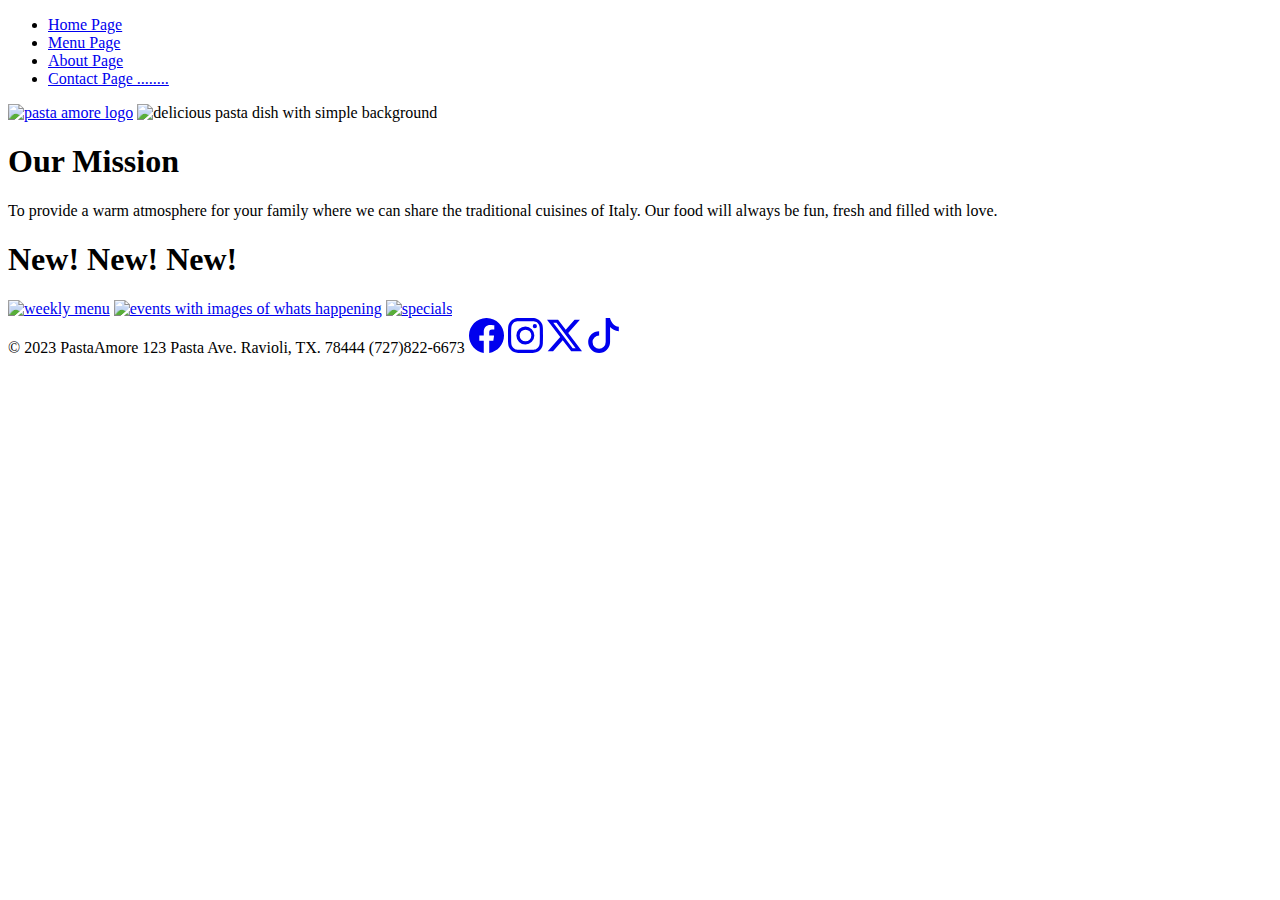
==== index.html @ df8214ab "Add files via upload" ====
<!DOCTYPE html>
<html lang="en-us" dir="ltr"><!--This is an HTML tag. It tells what language the website is in.-->
<head>
    <meta http-equiv="Content-Type" content="text/html; charset=UTF-8"><!--This is a head. The head contains the information not seen on the browser.-->
    <link href="bootstrap.min.css" rel="stylesheet" integrity="sha384-T3c6CoIi6uLrA9TneNEoa7RxnatzjcDSCmG1MXxSR1GAsXEV/Dwwykc2MPK8M2HN" crossorigin="anonymous">
    <link rel="stylesheet" type="text/css" href="css/stylesheet.css"><!--Link relay for css style sheet-->
    <link href="https://fonts.adobe.com/fonts/goudy-old-style#details-section+goudy-old-style-regular">
    <title>Pasta Amore</title><!--This is the title. The title contains the title on the main page of the website.-->
  <title>HTML Copyright Symbol</title>
  </head><!--This is the closing of the head. It contains the information not seen, but needed to make the website work.-->
  <body>
    <header>
    <nav><!--Opening for navigation link list-->
    <ul class="navbar1"><!--Unordered list tag for navigation links-->
        <li><a href="index.html">Home Page</a></li><!--Link for navigation link index.html-->
        <li><a href="menu.html">Menu Page</a></li><!--Navigation link for menu page-->
        <li><a href="about.html">About Page</a></li><!--Navigation link for about page-->
        <li><a href="contact.html">Contact Page   ........</a></li><!--Navigation link for contact page-->
    </ul><!--closing tag for unordered list-->
</nav><!--Closing for the navigation link-->
    </header>
<a href="index.html"><img src="images/Pasta_Amore_Logo.png" alt="pasta amore logo" width="500" height="163"><!--Pasta Amore logo--></a>

<!--img src="images/Pasta_Amore_Logo.png" alt="pasta amore logo" width="500 px" height="163 px">Pasta Amore logo-->
<img src="images/pasta_with_plain_background_copy.jpg" alt="delicious pasta dish with simple background" height="100%" width="100%"><!--Image for main feature photo-->
        <meta name="description" content="Pasta Amore combines the cooking traditions and ingredients of Italy with creativity, providing a modern twist on timeless classics."><!--This is the meta description. It is the description that can be seen on the search engines, such as Google below the website link.-->
        <meta name="keywords" content="Italian cusine, food, Italian recipes, menus, location, family food, Italy, pasta, lasagna, spaghetti, bread, garlic, salad, tomato sauce, cafe, pizzaria"><!--This is the meta keywords. These are the keywords used to look up the website on search engines.-->
        <meta name="viewport" content="width=device-width, initial-scale=1"><!--This is the meta viewport. The viewport contains the information for the website to be viewed on different devices from computers or mobile phones.-->
        <meta name="author" content="Jacey Holcomb"><!--This is the meta author. This is where the author can place their name for it to be seen on the browser/website.-->
</body><!--This is the body. The body contains all seen text on a website. This includes the headings, paragraphs, and much more.-->
             <h1>Our Mission</h1><!--This is the heading. The heading contains text, bigger than the paragraphs in this case, that describes the paragraphs or images in some cases. It also contains Past Amore's Vision.-->        
     <p> To provide a warm atmosphere for your family where we
        can share the traditional cuisines of Italy. Our food will
        always be fun, fresh and filled with love.</p><!--This is the paragraph. The paragraph conatins long written text that match the heading, in this case, it describes the mission of Pasta Amore.-->
   <ul class="special, events, promos, etc."></ul><!--List class for the special, events, promos, and so on.-->
    <h1>New! New! New!</h1> 
<div class="pics">
      <a href="images/pasta_amore_mock-up_menu.pdf"><img src="images/pasta_amore_mock-up_menu_Page_1.jpg" alt="weekly menu" width="500" height="400"></a><!--Menu Page navigation then image-->
      <a href="images/Pasta_Amore_Events.pdf"><img src="images/Pasta_Amore_Events_redo_Page_1.jpg" alt="events with images of whats happening" width="400" height="500"></a><!--Events navigation then image-->
      <a href="images/Promotions_and_Specials_Pasta_Amore.pdf"><img src="images/Promotions_and_Specials_Pasta_Amore.jpg" alt="specials" width="400" height="500"></a><!--Promos and Spcials Navigation then image-->
</div>
        <footer> <span>&copy; 2023 PastaAmore </span> 123 Pasta Ave. Ravioli, TX. 78444 (727)822-6673
          <a href="https://www.facebook.com/pastaamoreomaha/?show_switched_toast=0&show_invite_to_follow=0&show_switched_tooltip=0&show_podcast_settings=0&show_community_review_changes=0&show_community_rollback=0&show_follower_visibility_disclosure=0">
            <svg xmlns="http://www.w3.org/2000/svg" width="35" height="35" fill="currentColor" class="bi bi-facebook" viewBox="0 0 16 16"><!--Facbook logo-->
                <path d="M16 8.049c0-4.446-3.582-8.05-8-8.05C3.58 0-.002 3.603-.002 8.05c0 4.017 2.926 7.347 6.75 7.951v-5.625h-2.03V8.05H6.75V6.275c0-2.017 1.195-3.131 3.022-3.131.876 0 1.791.157 1.791.157v1.98h-1.009c-.993 0-1.303.621-1.303 1.258v1.51h2.218l-.354 2.326H9.25V16c3.824-.604 6.75-3.934 6.75-7.951z"></path>
                </svg></a>
                <a href="https://www.instagram.com/pasta.amore/">
              <svg xmlns="http://www.w3.org/2000/svg" width="35" height="35" fill="currentColor" class="bi bi-instagram" viewBox="0 0 16 16"><!--Instagram logo-->
                <path d="M8 0C5.829 0 5.556.01 4.703.048 3.85.088 3.269.222 2.76.42a3.917 3.917 0 0 0-1.417.923A3.927 3.927 0 0 0 .42 2.76C.222 3.268.087 3.85.048 4.7.01 5.555 0 5.827 0 8.001c0 2.172.01 2.444.048 3.297.04.852.174 1.433.372 1.942.205.526.478.972.923 1.417.444.445.89.719 1.416.923.51.198 1.09.333 1.942.372C5.555 15.99 5.827 16 8 16s2.444-.01 3.298-.048c.851-.04 1.434-.174 1.943-.372a3.916 3.916 0 0 0 1.416-.923c.445-.445.718-.891.923-1.417.197-.509.332-1.09.372-1.942C15.99 10.445 16 10.173 16 8s-.01-2.445-.048-3.299c-.04-.851-.175-1.433-.372-1.941a3.926 3.926 0 0 0-.923-1.417A3.911 3.911 0 0 0 13.24.42c-.51-.198-1.092-.333-1.943-.372C10.443.01 10.172 0 7.998 0h.003zm-.717 1.442h.718c2.136 0 2.389.007 3.232.046.78.035 1.204.166 1.486.275.373.145.64.319.92.599.28.28.453.546.598.92.11.281.24.705.275 1.485.039.843.047 1.096.047 3.231s-.008 2.389-.047 3.232c-.035.78-.166 1.203-.275 1.485a2.47 2.47 0 0 1-.599.919c-.28.28-.546.453-.92.598-.28.11-.704.24-1.485.276-.843.038-1.096.047-3.232.047s-2.39-.009-3.233-.047c-.78-.036-1.203-.166-1.485-.276a2.478 2.478 0 0 1-.92-.598 2.48 2.48 0 0 1-.6-.92c-.109-.281-.24-.705-.275-1.485-.038-.843-.046-1.096-.046-3.233 0-2.136.008-2.388.046-3.231.036-.78.166-1.204.276-1.486.145-.373.319-.64.599-.92.28-.28.546-.453.92-.598.282-.11.705-.24 1.485-.276.738-.034 1.024-.044 2.515-.045v.002zm4.988 1.328a.96.96 0 1 0 0 1.92.96.96 0 0 0 0-1.92zm-4.27 1.122a4.109 4.109 0 1 0 0 8.217 4.109 4.109 0 0 0 0-8.217zm0 1.441a2.667 2.667 0 1 1 0 5.334 2.667 2.667 0 0 1 0-5.334z"></path>
              </svg></a>
              <a href="https://twitter.com/PastaAmore2/status/1140381855985782784">
              <svg xmlns="http://www.w3.org/2000/svg" width="35" height="35" fill="currentColor" class="bi bi-twitter-x" viewBox="0 0 16 16"><!--Twitter logo-->
                <path d="M12.6.75h2.454l-5.36 6.142L16 15.25h-4.937l-3.867-5.07-4.425 5.07H.316l5.733-6.57L0 .75h5.063l3.495 4.633L12.601.75Zm-.86 13.028h1.36L4.323 2.145H2.865l8.875 11.633Z"></path>
              </svg></a>
              <a href="https://www.tiktok.com/@pastaamore">
              <svg xmlns="http://www.w3.org/2000/svg" width="35" height="35" fill="currentColor" class="bi bi-tiktok" viewBox="0 0 16 16"><!--TikTok logo-->
                <path d="M9 0h1.98c.144.715.54 1.617 1.235 2.512C12.895 3.389 13.797 4 15 4v2c-1.753 0-3.07-.814-4-1.829V11a5 5 0 1 1-5-5v2a3 3 0 1 0 3 3V0Z"></path>
              </svg></a>
            <script src="bootstrap.bundle.min.js.download" integrity="sha384-C6RzsynM9kWDrMNeT87bh95OGNyZPhcTNXj1NW7RuBCsyN/o0jlpcV8Qyq46cDfL" crossorigin="anonymous"></script>
     
        </footer><!--Closing of the footer which is the little sliver that includes the closing information-->
</body><!--This is the closing body. This closing body signals the end of the seen portion of the website.-->
</html><!--Closing of the html which signals the end of the website.-->
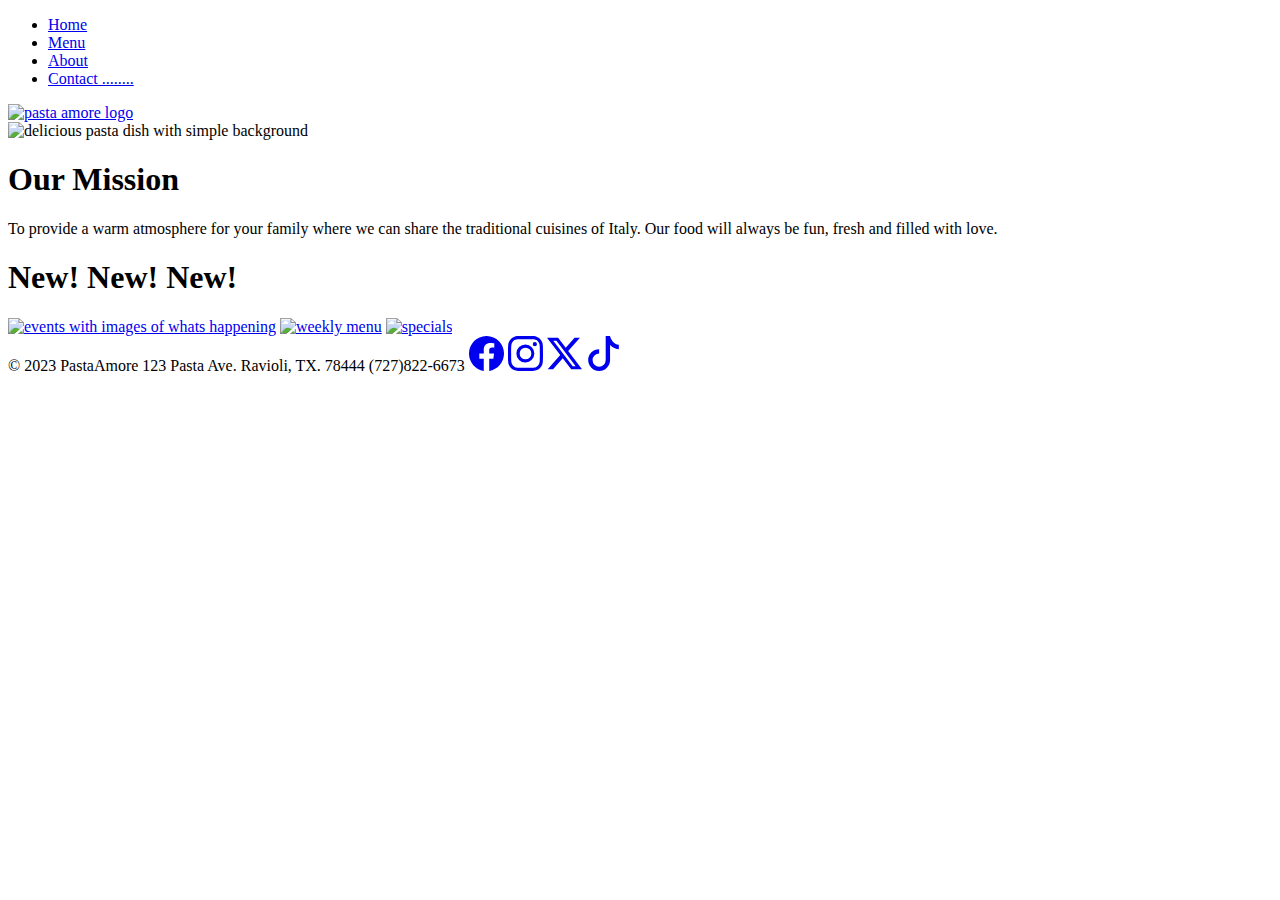
==== commit 8d50294d: "Add files via upload" ====
--- a/index.html
+++ b/index.html
@@ -1,33 +1,38 @@
 <!DOCTYPE html>
 <html lang="en-us" dir="ltr"><!--This is an HTML tag. It tells what language the website is in.-->
 <head>
+    <meta charset="utf-8">
     <meta http-equiv="Content-Type" content="text/html; charset=UTF-8"><!--This is a head. The head contains the information not seen on the browser.-->
+    <meta name="description" content="Pasta Amore has been providing the best Italian food since 1956.">
+    <meta name="keywords" content="Italian Cuisine, Pasta, food, Italian recipes, menus, location, about, Ravioli Texas, pizza, spaghetti, outdoor seating, phone number, email, wine, pretzels, flan, cheesecake">
+    <meta name="author" content="Jacey Holcomb">
+    <meta name="viewport" content="width-device-width, initial-scale=1">
     <link href="bootstrap.min.css" rel="stylesheet" integrity="sha384-T3c6CoIi6uLrA9TneNEoa7RxnatzjcDSCmG1MXxSR1GAsXEV/Dwwykc2MPK8M2HN" crossorigin="anonymous">
     <link rel="stylesheet" type="text/css" href="css/stylesheet.css"><!--Link relay for css style sheet-->
     <link href="https://fonts.adobe.com/fonts/goudy-old-style#details-section+goudy-old-style-regular">
     <title>Pasta Amore</title><!--This is the title. The title contains the title on the main page of the website.-->
-  <title>HTML Copyright Symbol</title>
   </head><!--This is the closing of the head. It contains the information not seen, but needed to make the website work.-->
   <body>
     <header>
     <nav><!--Opening for navigation link list-->
     <ul class="navbar1"><!--Unordered list tag for navigation links-->
-        <li><a href="index.html">Home Page</a></li><!--Link for navigation link index.html-->
-        <li><a href="menu.html">Menu Page</a></li><!--Navigation link for menu page-->
-        <li><a href="about.html">About Page</a></li><!--Navigation link for about page-->
-        <li><a href="contact.html">Contact Page   ........</a></li><!--Navigation link for contact page-->
+        <li><a href="index.html">Home</a></li><!--Link for navigation link index.html-->
+        <li><a href="menu.html">Menu</a></li><!--Navigation link for menu page-->
+        <li><a href="about.html">About</a></li><!--Navigation link for about page-->
+        <li><a href="contact.html">Contact   ........</a></li><!--Navigation link for contact page-->
     </ul><!--closing tag for unordered list-->
 </nav><!--Closing for the navigation link-->
     </header>
-<a href="index.html"><img src="images/Pasta_Amore_Logo.png" alt="pasta amore logo" width="500" height="163"><!--Pasta Amore logo--></a>
+<a href="index.html"><img src="images/Pasta_Amore_Logo.png" alt="pasta amore logo" width="300" height="141"><!--Pasta Amore logo--></a>
 
 <!--img src="images/Pasta_Amore_Logo.png" alt="pasta amore logo" width="500 px" height="163 px">Pasta Amore logo-->
-<img src="images/pasta_with_plain_background_copy.jpg" alt="delicious pasta dish with simple background" height="100%" width="100%"><!--Image for main feature photo-->
+<div class="home-pic">
+<img src="images/pasta_bowl.jpg" alt="delicious pasta dish with simple background" height="70%" width="70%"><!--Image for main feature photo-->
+       </div>
         <meta name="description" content="Pasta Amore combines the cooking traditions and ingredients of Italy with creativity, providing a modern twist on timeless classics."><!--This is the meta description. It is the description that can be seen on the search engines, such as Google below the website link.-->
         <meta name="keywords" content="Italian cusine, food, Italian recipes, menus, location, family food, Italy, pasta, lasagna, spaghetti, bread, garlic, salad, tomato sauce, cafe, pizzaria"><!--This is the meta keywords. These are the keywords used to look up the website on search engines.-->
         <meta name="viewport" content="width=device-width, initial-scale=1"><!--This is the meta viewport. The viewport contains the information for the website to be viewed on different devices from computers or mobile phones.-->
         <meta name="author" content="Jacey Holcomb"><!--This is the meta author. This is where the author can place their name for it to be seen on the browser/website.-->
-</body><!--This is the body. The body contains all seen text on a website. This includes the headings, paragraphs, and much more.-->
              <h1>Our Mission</h1><!--This is the heading. The heading contains text, bigger than the paragraphs in this case, that describes the paragraphs or images in some cases. It also contains Past Amore's Vision.-->        
      <p> To provide a warm atmosphere for your family where we
         can share the traditional cuisines of Italy. Our food will
@@ -35,9 +40,10 @@
    <ul class="special, events, promos, etc."></ul><!--List class for the special, events, promos, and so on.-->
     <h1>New! New! New!</h1> 
 <div class="pics">
-      <a href="images/pasta_amore_mock-up_menu.pdf"><img src="images/pasta_amore_mock-up_menu_Page_1.jpg" alt="weekly menu" width="500" height="400"></a><!--Menu Page navigation then image-->
-      <a href="images/Pasta_Amore_Events.pdf"><img src="images/Pasta_Amore_Events_redo_Page_1.jpg" alt="events with images of whats happening" width="400" height="500"></a><!--Events navigation then image-->
-      <a href="images/Promotions_and_Specials_Pasta_Amore.pdf"><img src="images/Promotions_and_Specials_Pasta_Amore.jpg" alt="specials" width="400" height="500"></a><!--Promos and Spcials Navigation then image-->
+
+      <a href="images/Pasta_Amore_Events.pdf"><img src="images/Pasta_Amore_Events_redo_Page_1.jpg" alt="events with images of whats happening" width="300" height="400"></a><!--Events navigation then image-->
+      <a href="images/Weekly-Menu-Pasta-Amore.pdf"><img src="images/weekly-menu-pasta-amore.jpg" alt="weekly menu" width="300" height="300"></a><!--Menu Page navigation then image-->
+      <a href="images/Promotions_and_Specials_Pasta_Amore.pdf"><img src="images/Promotions_and_Specials_Pasta_Amore.jpg" alt="specials" width="300" height="400"></a><!--Promos and Spcials Navigation then image-->
 </div>
         <footer> <span>&copy; 2023 PastaAmore </span> 123 Pasta Ave. Ravioli, TX. 78444 (727)822-6673
           <a href="https://www.facebook.com/pastaamoreomaha/?show_switched_toast=0&show_invite_to_follow=0&show_switched_tooltip=0&show_podcast_settings=0&show_community_review_changes=0&show_community_rollback=0&show_follower_visibility_disclosure=0">
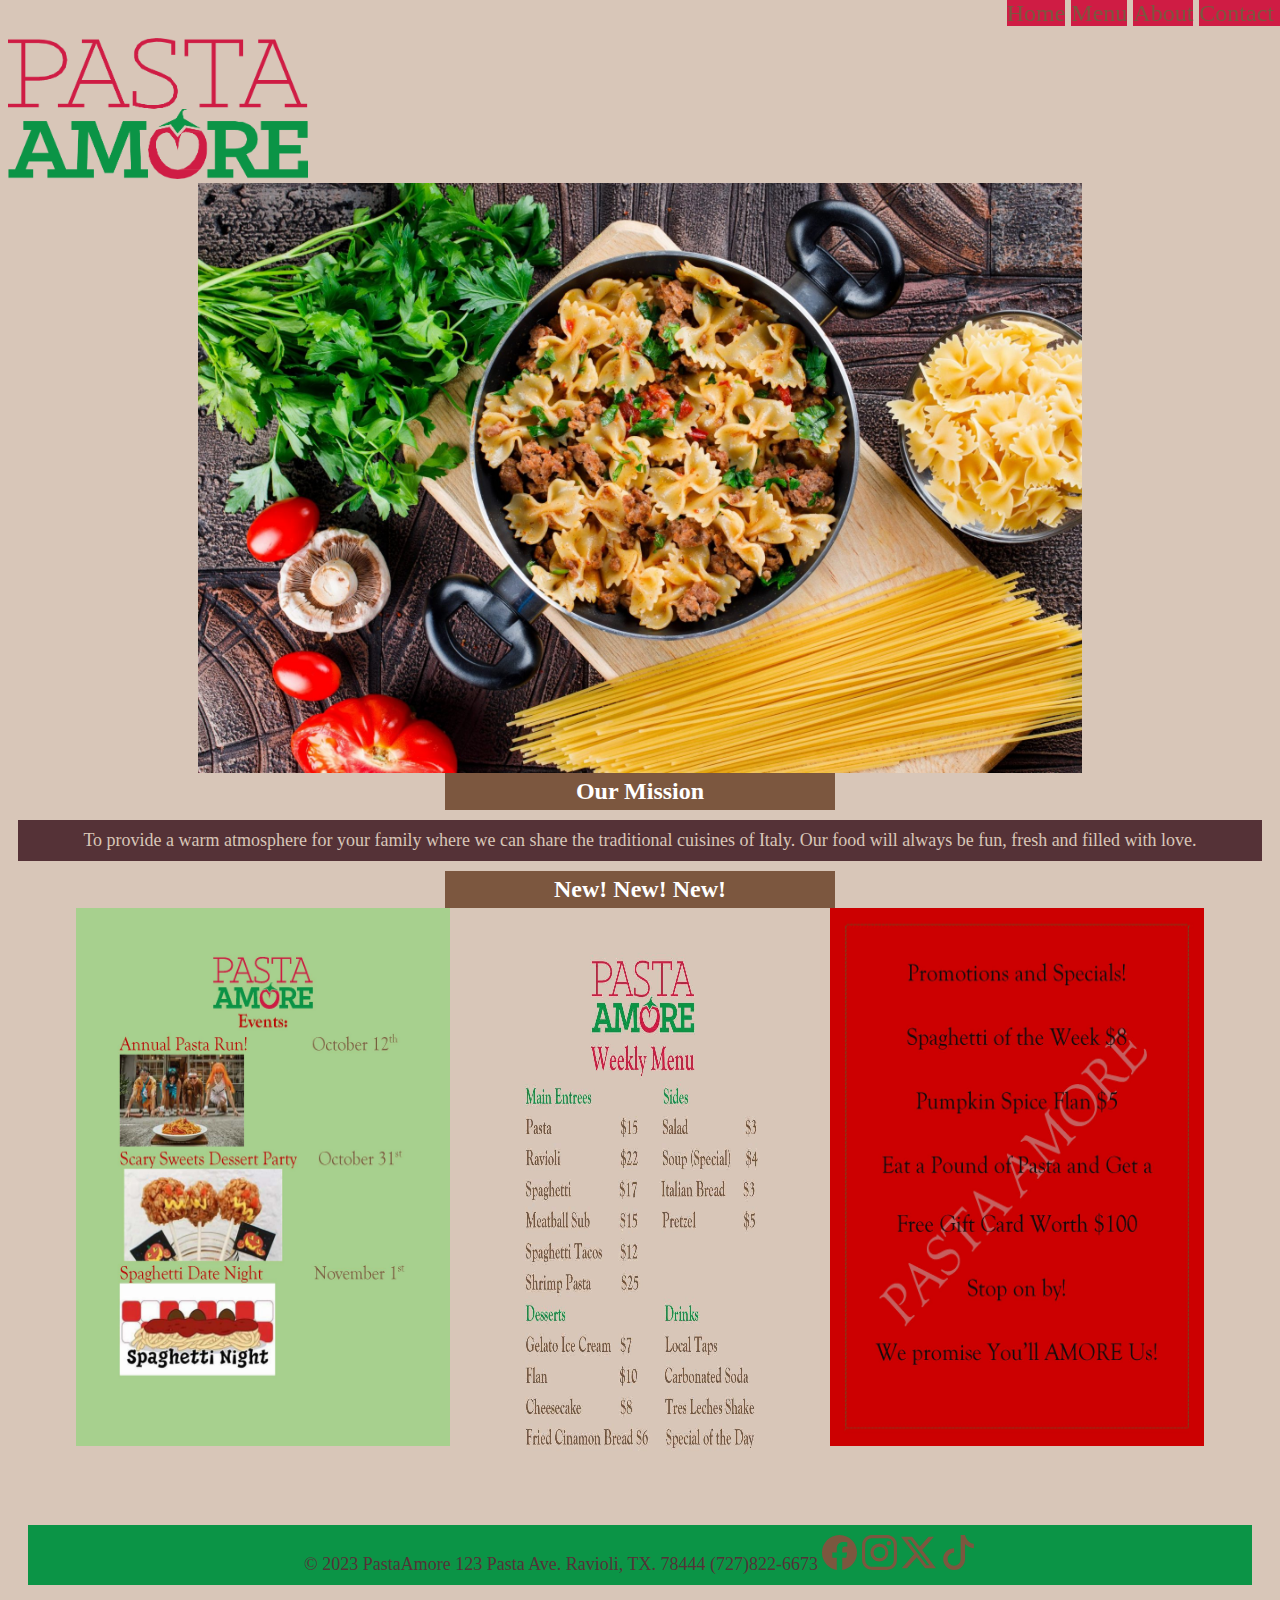
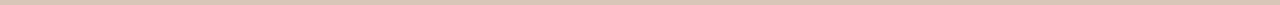
==== commit e7b29b8b: "Add files via upload" ====
--- a/index.html
+++ b/index.html
@@ -40,10 +40,12 @@
    <ul class="special, events, promos, etc."></ul><!--List class for the special, events, promos, and so on.-->
     <h1>New! New! New!</h1> 
 <div class="pics">
-
-      <a href="images/Pasta_Amore_Events.pdf"><img src="images/Pasta_Amore_Events_redo_Page_1.jpg" alt="events with images of whats happening" width="300" height="400"></a><!--Events navigation then image-->
-      <a href="images/Weekly-Menu-Pasta-Amore.pdf"><img src="images/weekly-menu-pasta-amore.jpg" alt="weekly menu" width="300" height="300"></a><!--Menu Page navigation then image-->
-      <a href="images/Promotions_and_Specials_Pasta_Amore.pdf"><img src="images/Promotions_and_Specials_Pasta_Amore.jpg" alt="specials" width="300" height="400"></a><!--Promos and Spcials Navigation then image-->
+  <div class="events">
+      <a href="images/Pasta_Amore_Events.pdf"><img src="images/Pasta_Amore_Events_redo_Page_1.jpg" alt="events with images of whats happening" width="90%" height="90%" ></a><!--Events navigation then image--></div>
+  <div class="home-menu">   
+      <a href="images/Weekly-Menu-Pasta-Amore.pdf"><img src="images/weekly-menu-pasta-amore-copy-real.jpg" alt="weekly menu" width="100%" height="100%"></a><!--Menu Page navigation then image--></div>
+  <div class="promotions">
+      <a href="images/Promotions_and_Specials_Pasta_Amore.pdf"><img src="images/Promotions_and_Specials_Pasta_Amore.jpg" alt="specials" width="90%" height="90%"></a><!--Promos and Spcials Navigation then image--></div>
 </div>
         <footer> <span>&copy; 2023 PastaAmore </span> 123 Pasta Ave. Ravioli, TX. 78444 (727)822-6673
           <a href="https://www.facebook.com/pastaamoreomaha/?show_switched_toast=0&show_invite_to_follow=0&show_switched_tooltip=0&show_podcast_settings=0&show_community_review_changes=0&show_community_rollback=0&show_follower_visibility_disclosure=0">
--- a/css/stylesheet.css
+++ b/css/stylesheet.css
@@ -0,0 +1,211 @@
+@font-face{
+    font-family: goudy-old-style, serif;
+    src: url(https://fonts.adobe.com/fonts/goudy-old-style#details-section+goudy-old-style-regular);
+    font-style: normal;
+    font-weight: 400;
+}
+a{
+    text-decoration: none;
+}
+body{
+    padding-top: 30px;
+    background-color: rgb(216, 198, 184);
+}
+/*Navigation*/
+ul{
+    display: inline;
+    list-style-type: none;
+    margin: auto;
+    padding: 1;
+    padding-bottom: 1;
+    font-size: x-large;
+    font-family: "goudy old style bold";
+    z-index: 9999;
+    position: fixed;
+    height: 10px;
+    width: 100%;
+    text-align: right;
+    scroll-margin-top: auto;
+    padding-right: 50;
+}
+li{
+    height: 100%; 
+    padding: 30;
+}
+nav {
+    width: 100%;
+    font-family: "goudy old style bold";
+}
+header {
+    position: fixed;
+    top: 0%;
+    width: fit-content;
+    z-index: 9999;
+}
+.img-logo{
+    margin-top: auto;
+    padding-top: 0px;
+    top: 0%;
+}
+a:link{
+    color: rgb(124, 87, 63)
+}
+a:visited{
+    color:rgb(85, 50, 55)
+}
+a:focus{
+    outline: rgb(11, 148, 70)
+}
+a:active{
+    background-color: rgb(216, 198, 184)
+}
+a:hover{
+     background-color: rgb(124, 87, 63)
+}
+li{
+    display:inline;
+}
+li a {
+    color:rgb(85, 50, 55);
+    padding-right: 20;
+}
+li a {
+    background-color: rgb(207, 28, 68);
+}
+h1{
+    font-family: "goudy old style bold";
+    font-size: x-large;
+    color: white;
+    text-align: center;
+    background-color: rgb(124, 87, 63);
+    border: 5px;
+   padding: 5px;
+   margin: auto;
+   width: 30%;
+}
+p{
+    border-left-style: none;
+    font-size: large;
+    color: rgb(216, 198, 184);
+    margin: 10px;
+    padding: 10px;
+    background-color: rgb(85, 50, 55);
+}
+p{
+    text-align: center;
+}
+footer{
+    font-family: "goudy-old-style-regular";
+    font-size: large;
+    color: rgb(85, 50, 55);
+    background-color: rgb(11, 148, 70);
+    margin: 20px;
+    padding: 10px;
+    text-align: center;
+    position: relative;
+}
+.img-logo{
+    padding-top: 30px;
+}
+.pics{
+    display: flex;
+    justify-content: center;
+    text-align: center;
+    width: 100%;
+    height: 100%;
+    margin: auto;
+}
+.pics > div{
+    display: flex;
+    justify-content: center;
+}
+.menu{
+    text-align: center;
+    justify-content: center;
+    display: flex;
+}
+.chef{
+    display: flex;
+    float:left;
+}
+.text{
+    display: flex;
+    float: right;
+    padding-left: 20;
+    padding-top: 1%;
+    width: 50%;
+    padding-bottom: 100;
+}
+.container{
+    align-items: center;
+    justify-content: center;
+    display: flex;
+}
+
+.form{
+    display: flex;
+    align-items: center;
+    padding-left: 20;
+    padding-top: 1%;
+    width:fit-content;
+    font-family: "goudy-old-style-regular";
+    font-size: large;
+    color: rgb(216, 198, 184);
+    margin: 10px;
+    padding: 10px;
+    background-color: rgb(85, 50, 55);
+    width: 100%;
+}
+.pizza{
+    display: flex;
+    justify-content: center;
+    text-align: center;
+}
+.history{
+    text-align: center;
+    display: flex;
+    justify-content: center;
+}
+.home-pic{
+    text-align: center;
+    display: flex;
+    justify-content: center;
+}
+.menu-pic{
+    text-align: center;
+    display: flex;
+    justify-content: center;
+}
+.about-pic{
+    text-align: center;
+    display: flex;
+    justify-content: center;
+}
+.contact-pic{
+    text-align: center;
+    display: flex;
+    justify-content: center;
+}
+.pasta-map{
+    text-align: center;
+    display: flex;
+    justify-content: center;
+    margin-bottom: 1px;
+    padding-bottom: 1;
+}
+.events{
+    display: block;
+    margin-left: auto;
+    margin-right: auto;
+    object-fit: contain;
+}
+.promotions{
+    display: block;
+    margin-left: auto;
+    margin-right: auto;
+    object-fit: contain;
+}
+.form{
+    width: 100%;
+    height:100%;
+}